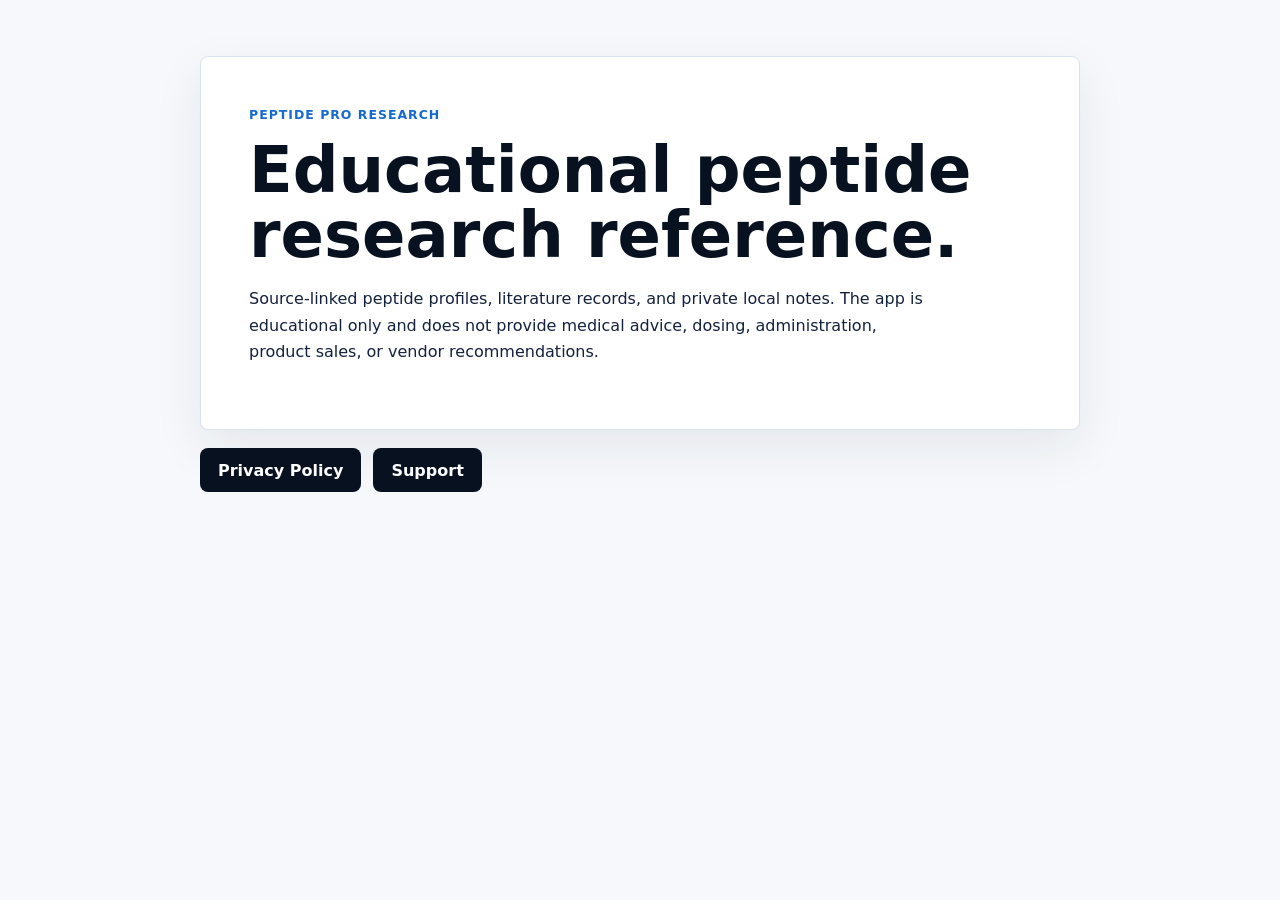
==== index.html @ ac28f596 "Add Peptide Pro Research site" ====
<!doctype html>
<html lang="en">
  <head>
    <meta charset="utf-8" />
    <meta name="viewport" content="width=device-width, initial-scale=1" />
    <title>Peptide Pro Research</title>
    <meta
      name="description"
      content="Peptide Pro Research is an educational research reference app for source-linked peptide profiles, literature records, and private local notes."
    />
    <link rel="stylesheet" href="/styles.css" />
  </head>
  <body>
    <main class="shell">
      <section class="hero">
        <p class="eyebrow">Peptide Pro Research</p>
        <h1>Educational peptide research reference.</h1>
        <p>
          Source-linked peptide profiles, literature records, and private local notes.
          The app is educational only and does not provide medical advice, dosing,
          administration, product sales, or vendor recommendations.
        </p>
      </section>

      <section class="links" aria-label="Site links">
        <a href="/privacy/">Privacy Policy</a>
        <a href="/support/">Support</a>
      </section>
    </main>
  </body>
</html>
---- styles.css ----
:root {
  color-scheme: light;
  font-family: Inter, ui-sans-serif, system-ui, -apple-system, BlinkMacSystemFont, "Segoe UI", sans-serif;
  color: #14213d;
  background: #f6f8fb;
}

* {
  box-sizing: border-box;
}

body {
  margin: 0;
  min-height: 100vh;
}

a {
  color: #1769d2;
  font-weight: 700;
}

.shell {
  width: min(880px, calc(100% - 32px));
  margin: 0 auto;
  padding: 56px 0;
}

.hero,
.document {
  background: #ffffff;
  border: 1px solid #d9e2ef;
  border-radius: 8px;
  box-shadow: 0 18px 50px rgba(20, 33, 61, 0.08);
  padding: clamp(24px, 5vw, 48px);
}

.eyebrow {
  color: #1769d2;
  font-size: 0.78rem;
  font-weight: 800;
  letter-spacing: 0.08em;
  margin: 0 0 12px;
  text-transform: uppercase;
}

h1 {
  color: #07111f;
  font-size: clamp(2rem, 5vw, 4.25rem);
  line-height: 1.02;
  margin: 0 0 18px;
  max-width: 760px;
}

.document h1 {
  font-size: clamp(2rem, 4vw, 3.1rem);
}

h2 {
  color: #07111f;
  font-size: 1.2rem;
  margin: 32px 0 10px;
}

p,
li {
  font-size: 1rem;
  line-height: 1.65;
}

.hero p {
  max-width: 680px;
}

.links {
  display: flex;
  flex-wrap: wrap;
  gap: 12px;
  margin-top: 18px;
}

.links a {
  align-items: center;
  background: #07111f;
  border-radius: 8px;
  color: #ffffff;
  display: inline-flex;
  min-height: 44px;
  padding: 0 18px;
  text-decoration: none;
}
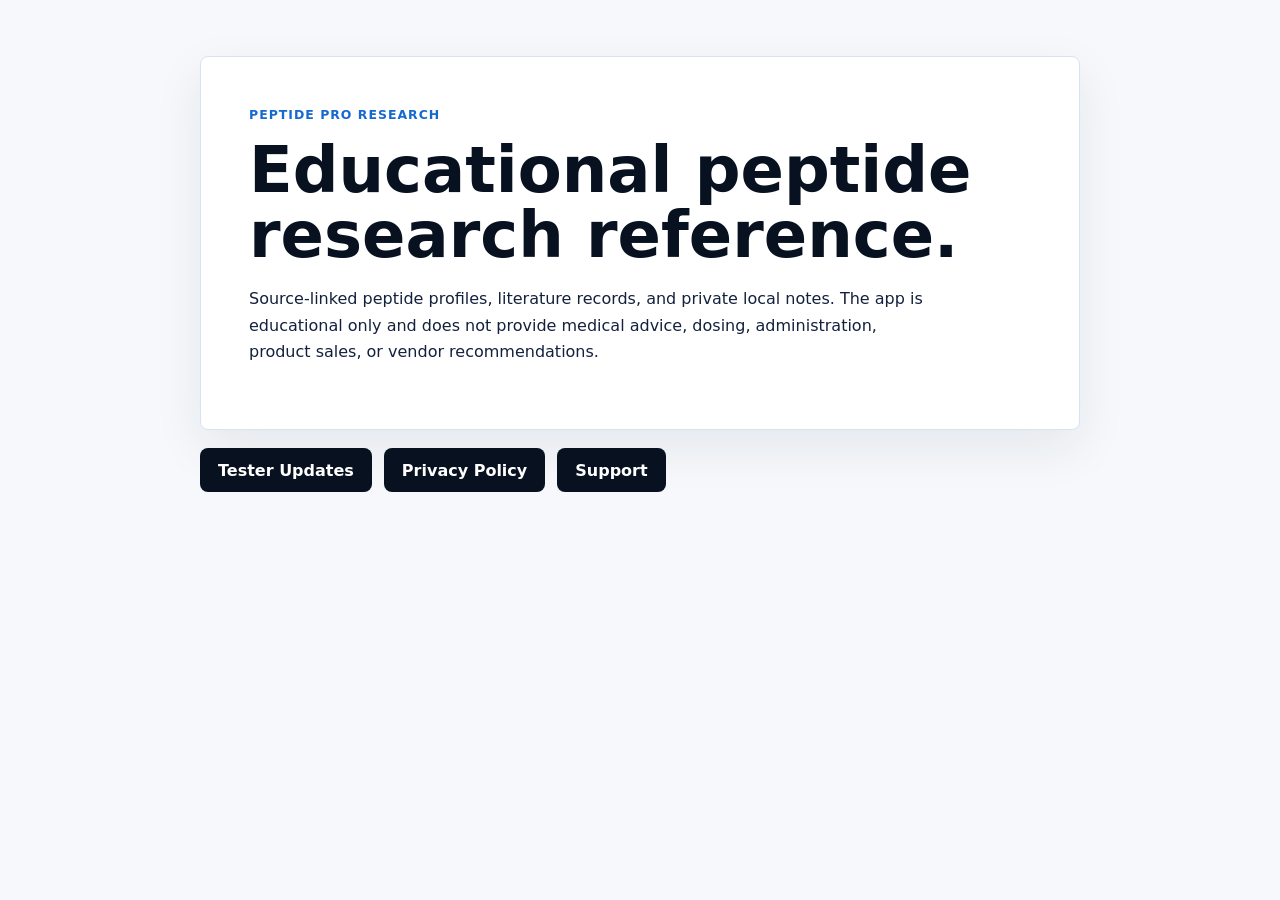
==== commit be49d0a9: "Add tester update page" ====
--- a/index.html
+++ b/index.html
@@ -23,6 +23,7 @@
       </section>
 
       <section class="links" aria-label="Site links">
+        <a href="/testers/">Tester Updates</a>
         <a href="/privacy/">Privacy Policy</a>
         <a href="/support/">Support</a>
       </section>
--- a/styles.css
+++ b/styles.css
@@ -17,6 +17,14 @@
 a {
   color: #1769d2;
   font-weight: 700;
+}
+
+code {
+  background: #eef4ff;
+  border: 1px solid #cfddf2;
+  border-radius: 6px;
+  color: #07111f;
+  padding: 2px 6px;
 }
 
 .shell {
@@ -88,3 +96,9 @@
   padding: 0 18px;
   text-decoration: none;
 }
+
+.status-panel {
+  border-top: 1px solid #d9e2ef;
+  margin-top: 24px;
+  padding-top: 4px;
+}
